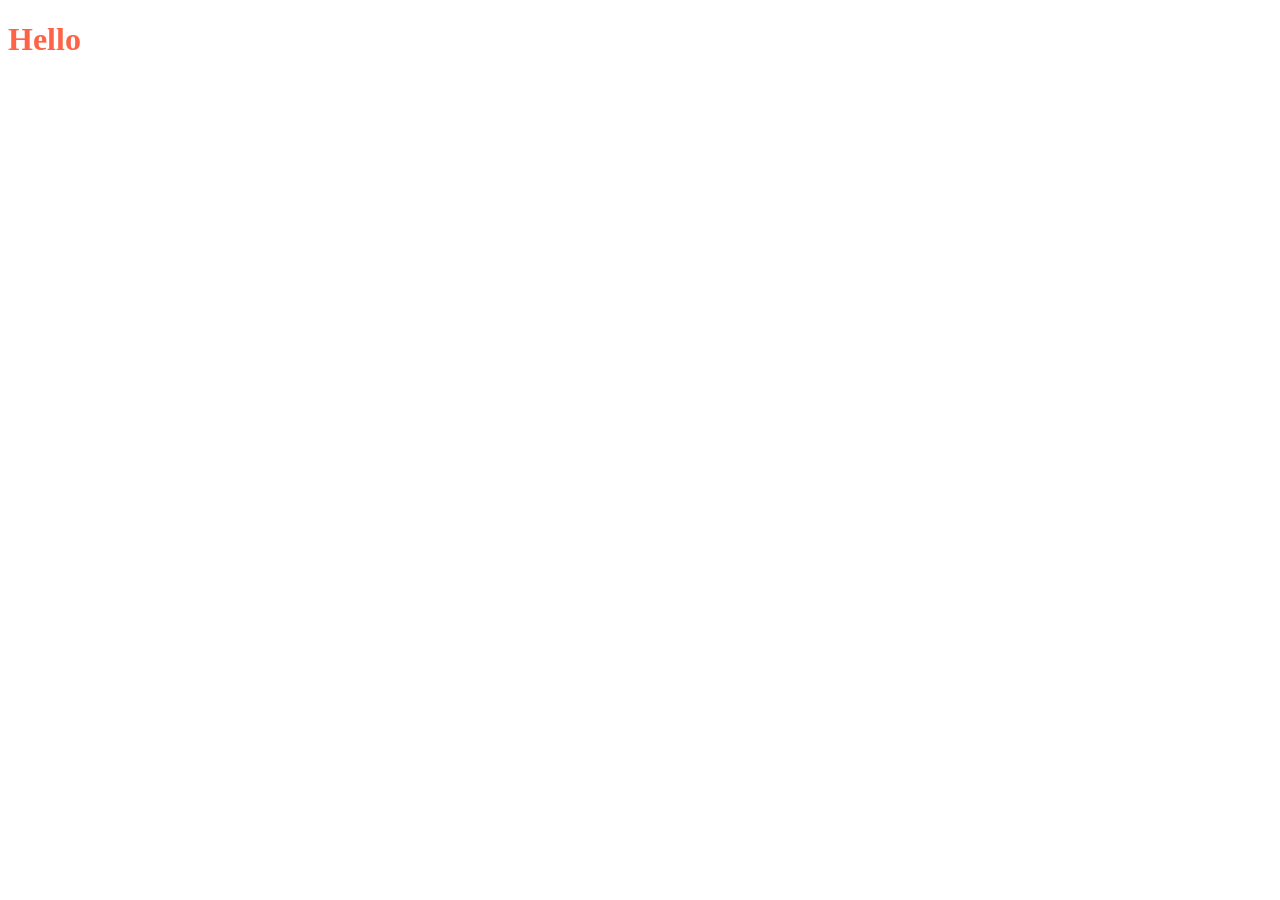
==== index.html @ 62725298 "initial setup for folder" ====
<!DOCTYPE html>
<html lang="en">
<head>
    <meta charset="UTF-8">
    <meta name="viewport" content="width=device-width, initial-scale=1.0">
    <title>Document</title>
    <link rel="stylesheet" href="style.css">
</head>
<body>
    <h1>Hello</h1>
    <script src="script.js"></script>
</body>
</html>
---- style.css ----
h1 { color: tomato; }
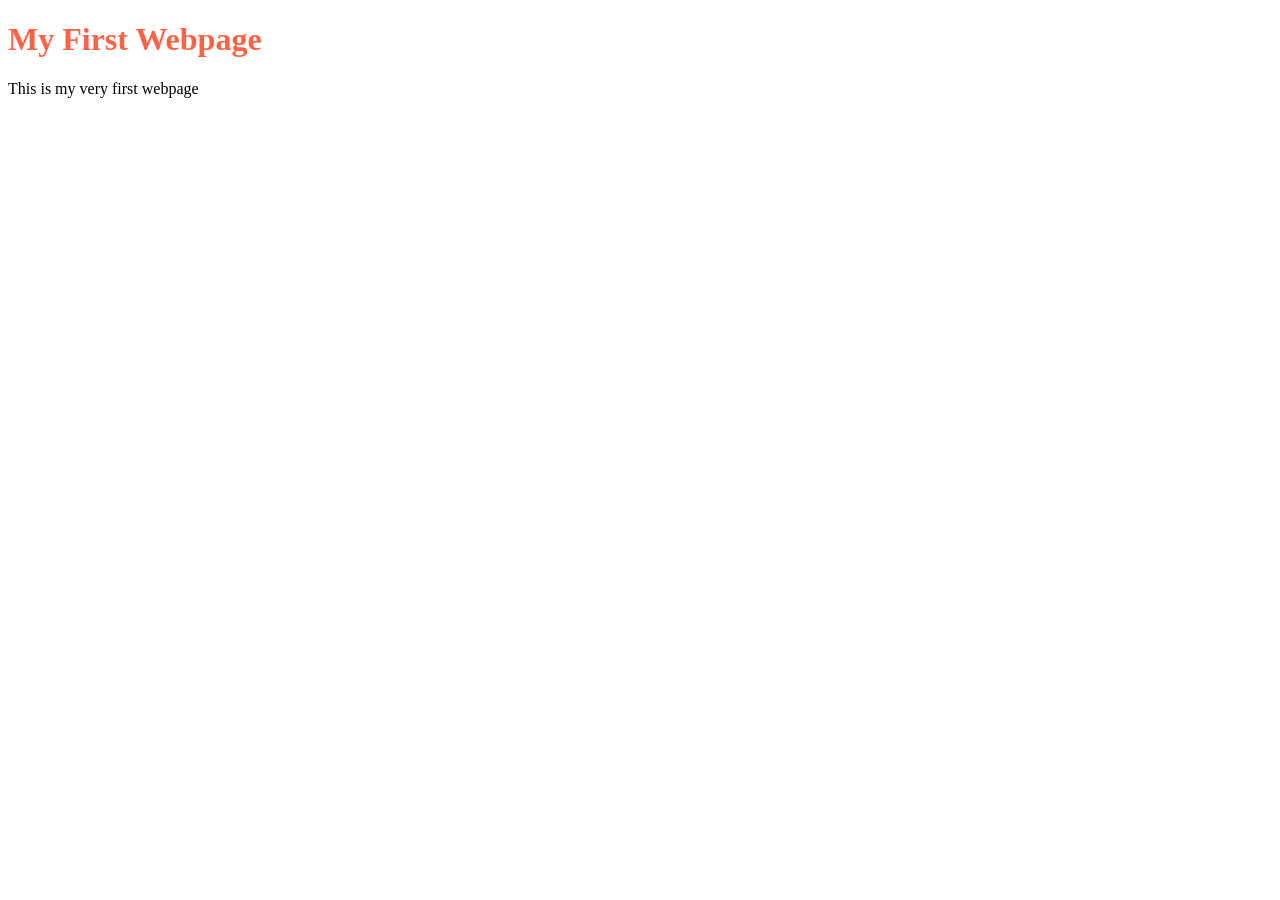
==== commit 07b336c6: "Structured index file" ====
--- a/index.html
+++ b/index.html
@@ -3,11 +3,12 @@
 <head>
     <meta charset="UTF-8">
     <meta name="viewport" content="width=device-width, initial-scale=1.0">
-    <title>Document</title>
+    <title>WebBasics</title>
     <link rel="stylesheet" href="style.css">
 </head>
 <body>
-    <h1>Hello</h1>
+    <h1>My First Webpage</h1>
+    <p1>This is my very first webpage</p1>
     <script src="script.js"></script>
 </body>
 </html>
